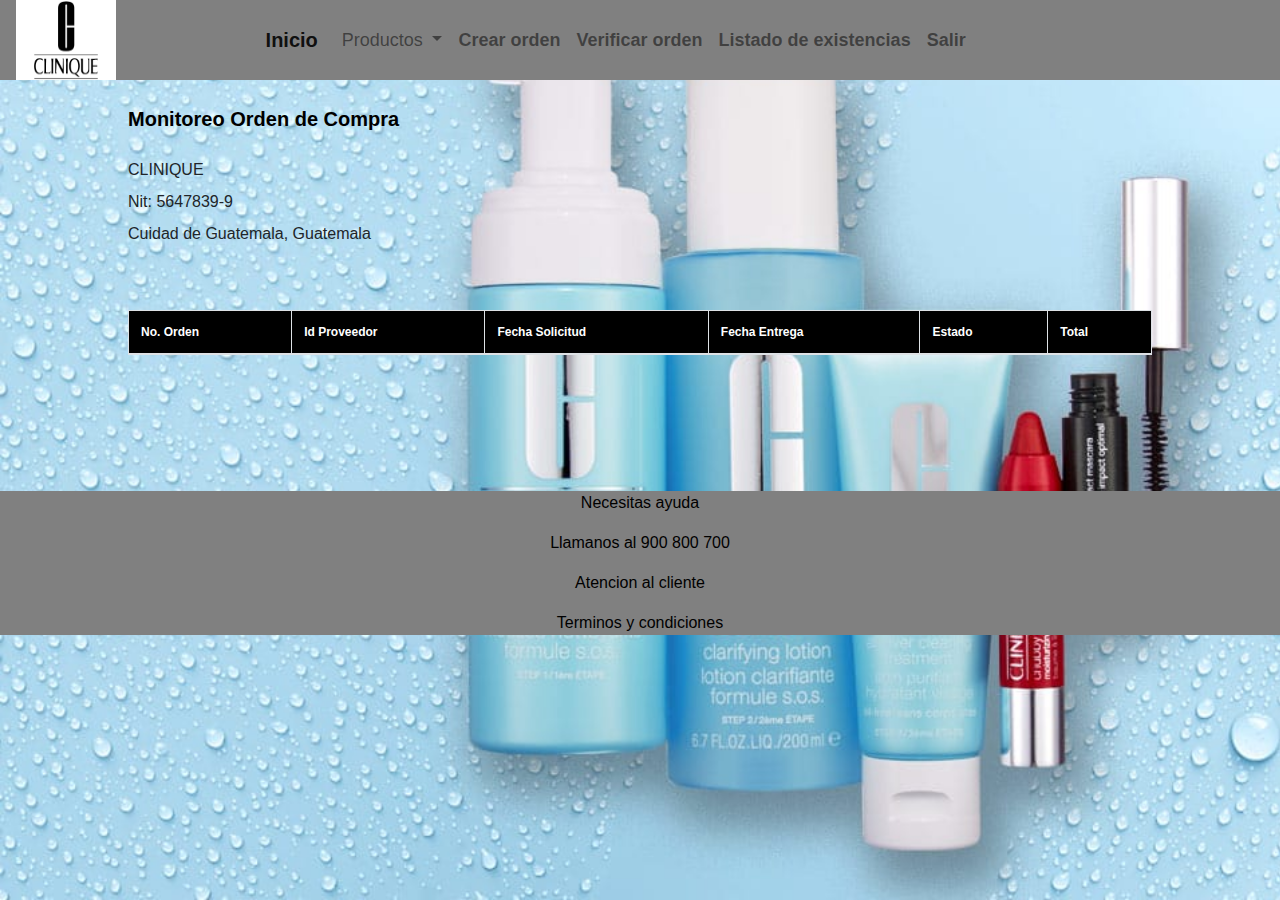
==== pages/monitoreoOrden.html @ 06e7e2b3 "subi proyecto" ====
<!doctype html>
<html lang="en">

<head>
  <meta charset="utf-8">
  <meta name="viewport" content="width=device-width, initial-scale=1, shrink-to-fit=no">

  <link rel="stylesheet" href="https://stackpath.bootstrapcdn.com/bootstrap/4.5.2/css/bootstrap.min.css"
    integrity="sha384-JcKb8q3iqJ61gNV9KGb8thSsNjpSL0n8PARn9HuZOnIxN0hoP+VmmDGMN5t9UJ0Z" crossorigin="anonymous">

  <link rel="stylesheet" type="text/css" href="../style/style.css">

  <title>Monitoreo</title>
</head>

<body class="fondos">
  <header>

    <div>

      <nav class="navbar navbar-expand-lg navbar-light bg-light menumon">
        <div class="encab">
          <img src="../images/logo.png" width=100 height="80" \>
        </div>

        <b><a class="navbar-brand" href="../index.html" target="_blank"> Inicio</a></b>
        <button class="navbar-toggler" type="button" data-toggle="collapse" data-target="#navbarSupportedContent"
          aria-controls="navbarSupportedContent" aria-expanded="false" aria-label="Toggle navigation">
          <span class="navbar-toggler-icon"></span>
        </button>

        <div class="collapse navbar-collapse" id="navbarSupportedContent">
          <ul class="navbar-nav mr-auto color">

            <li class="nav-item dropdown">
              <a class="nav-link dropdown-toggle" href="#" id="navbarDropdownMenuLink" role="button"
                data-toggle="dropdown" aria-haspopup="true" aria-expanded="false">
                Productos
              </a>
              <div class="dropdown-menu" aria-labelledby="navbarDropdownMenuLink">
                <a class="nav-link" href="ingresoProductos.html">Agregar</a>
                <a class="nav-link" href="mostrarProductos.html">Mostrar productos</a>

              </div>
            </li>


            <li class="nav-item">
              <b> <a class="nav-link" href="ordenCompra.html">Crear orden</a></b>
            </li>
            <li class="nav-item">
              <b> <a class="nav-link" href="monitoreoOrden.html">Verificar orden</a></b>
            </li>

            <li class="nav-item">
              <b> <a class="nav-link" href="Existencias.html">Listado de existencias</a></b>
            </li>

            <li class="nav-item">
              <b> <a class="nav-link" href="login.html">Salir</a></b>
            </li>

          </ul>

        </div>
      </nav>
      <br>
      <div class="monOC">
        <b>
          <a>Monitoreo Orden de Compra</a>
        </b>
      </div>

    </div>

  </header>



  <div class="contmonitoreo">
    <br>
    <label>CLINIQUE</label>
    <br>
    <label>Nit: 5647839-9</label>
    <br>
    <label>Cuidad de Guatemala, Guatemala</label>

    <br>
    <br>

    <h3 id="total" style="text-align: right; color:red;"></h3>

    <br>
    <form>
      <table class="table table-bordered table-striped">
        <thead style="background-color: black; color: white; font-size: 12px;">
          <tr>
            <th>No. Orden</th>
            <th>Id Proveedor</th>
            <th>Fecha Solicitud</th>
            <th>Fecha Entrega</th>
            <th>Estado</th>
            <th>Total</th>
          </tr>
        </thead>
        <tbody id="tablaOrdenesBody">

        </tbody>
      </table>

    </form>
  </div>
  <br>
  <br>
  </div>
  <br>
  <br>
  <br>
  <footer class="foomonitoreo">
    <p>Necesitas ayuda</p>
    <p>Llamanos al 900 800 700</p>
    <p>Atencion al cliente</p>
    <p>Terminos y condiciones</p>
  </footer>

  <!-- Optional JavaScript -->
  <!-- jQuery first, then Popper.js, then Bootstrap JS -->
  <script src="https://code.jquery.com/jquery-3.5.1.slim.min.js"
    integrity="sha384-DfXdz2htPH0lsSSs5nCTpuj/zy4C+OGpamoFVy38MVBnE+IbbVYUew+OrCXaRkfj"
    crossorigin="anonymous"></script>
  <script src="https://cdn.jsdelivr.net/npm/popper.js@1.16.1/dist/umd/popper.min.js"
    integrity="sha384-9/reFTGAW83EW2RDu2S0VKaIzap3H66lZH81PoYlFhbGU+6BZp6G7niu735Sk7lN"
    crossorigin="anonymous"></script>
  <script src="https://stackpath.bootstrapcdn.com/bootstrap/4.5.2/js/bootstrap.min.js"
    integrity="sha384-B4gt1jrGC7Jh4AgTPSdUtOBvfO8shuf57BaghqFfPlYxofvL8/KUEfYiJOMMV+rV"
    crossorigin="anonymous"></script>
  <script src="../js/script.js"></script>

  <script>

    cargarOrdenes()</script>


</body>

</html>
---- style/style.css ----
*{
  margin:0px;
  padding:0px;
  }
  
  /*PAGINA PRINCIPAL*/
  /*Body page principal*/
  body{
      width: 100%;
      height: 100%;
  }
  
  body.index
  {
    
    background: url("../images/fondoindex.jpg");
    background-size: cover;
    background-attachment: fixed;
}
body.fondos
  {
    
    background: url("../images/fondo.jpg");
    background-size: cover;
    background-attachment: fixed;
  }
  
  section{
      width: 80%;
      height: 100%;
  }
  .encab{
  float: left;
  width: 20%;
  height: 80px;
  align-items: left;
  }
  
  .padd{
      padding-top: 20px;
  }
  /*Menu de opciones encabezado*/
  .menur
  {
  float:right;
  width: 70%;
  height: 80px;
  margin:0;
  text-align: center;
  font: normal;
  font-size: 30px;
  }
  
  /*Selectores por elemento*/
  
  .menur ul{
      float: right;
  }
  .menur ul a 
  {
      color: white;
      text-decoration: none;
      text-align: center;
      font-size: 25px;
      padding: 10px;
  }
  
  .menu{
      width: 100%;
      height: 80px;
      background-color: gray;
      background:gray;
  }
  /*Selector universal*/
  footer.foodPrin {
  position: relative;
  width: 92%;
  height:60px;
  padding: 50px;
  clear: both;
  background-color: gray;
  color:black;
  text-align: center;
  }
  
  /*Selector por clase, pagina principal*/
  .principal{
      width: 100%;
      height: 1300px;
  
  }
  /*Apartado left*/
  .apartado{
  width: 40%;
  height: 100%;
  float: left;
  text-align: center;
  color:black;
  }
  
  
  .apartado div 
  {
  width: 50%;
  height: 60%;
  padding-top: 30px;
  margin: auto;
  font: bold;
  font-size: 25px;
  }
  
  /*Selector por clase y luego elemento*/
  .apartado img{
      width: 100px;
      height: 130px;
      margin: auto;
      margin-top: 130px;
      
  }
  
  /*Selector por id y luego elemento td*/
  #menu-lateral{
      list-style: none;
      box-shadow: 1px 1px 7px #dadada;
  }
  
  #menu-lateral li{
      display: block;
      padding: 10px 20px;
      border: 1px solid #efefef;
  }
  
  #menu-lateral li a{
      text-decoration: none;
      width: 100%;
      display: block;
      color:black;
      
  }
  /*Selector por id y luego elemento td adicional haciendo un hover sobre el td*/
  #menu-lateral li a:hover{
      background-color: #eec271;
      color: black;
  }
  
  
  .img img
  {
  width: 576px;
  height: 324px;
  margin: auto;
  }
  
  /*Propiedades para el div img*/
  .imagen 
  {
      width: 75%;
      height: auto;
      margin:auto;
      padding-top: 120px;
      font: bold;
      font-size: 25px;
      float: left;
      margin: auto;
      margin-bottom: 20px;
  
      
  }
  
  .imagen img{
      margin-top: 20px;
      width: 100%;
      height: auto;
      display: block;
  }
  
  /*Apartado para article*/
  article {
      width: 60%;
      height: 100%;
      float: right;
  }
  
  article div h3{
      text-align: center;
  }
  
  .parrafo{
      width: 70%;
      height:600px;
      float: left;
      text-align: justify;
      padding:10px;
      margin:auto;
      font: normal;
      font-size: 18px;
  }
  
  /*Pie de la pagina principal*/
  
  
  .grid-header{
      grid-column: 1 7 span 3;
      background-color:gray;;
      text-align: center;
      float: top;
      width: 100%;
  }
  
  
  /*FOMULARIO*/
  /*Tamaño principal del formulario*/
  .form{
  width: 100%;
  height: 50px;
  float: center;
  }
  /*Se aplican a todos los elementos a de la clase menu*/
  .menu a{
      font-size: 30px;
      color: white;
  }
  
  .cuerpo{
      width: 100%;
      height: 100%;
  }
  
  .fregistrar{
      width: 100%;
      height: 850px;
      background: url("../images/fondologin.jpg");
    background-size: cover;
    background-attachment: fixed;
      color: white;
  }
  
  .grid-mein{
    background-color: black;
      grid-template-columns: 1fr 4fr 1fr;
      height: 100%;
      padding: 20px;
      margin:auto;
      border-radius: 4px;
      font-family: calibri;
  
  }
  
  /*Se aplica a todos los elementos h3 de la clase grid-main*/
  .grid-mein h3{
      font-size: 22px;
      margin-bottom: 20px;
  }
  
  .grid-main{
      background-color:rgb(64, 196, 163);
      color: white;
      grid-column: 2;
      grid-row: 1;
      text-align: center;
      height: 500px;
      width: 400px;;
      padding: 30px;
      margin: auto;
      margin-top: 100px;
      border-radius: 4px;
      font-family: calibri;
      color:white;
      border: 1px solid white;
      box-shadow: 1px 1px 10px white;
  }
  
  .fregistrar h3{
  font-size: 22px;
  margin-bottom: 20px;
  margin: auto;
  padding: 0;
  }
  /*Propiedades para gridData*/
  .gridData{
      width: 100%;
      height: 50px;
      background-color: #24303c;
      padding: 12px;
      border-radius: 4px;
      display: grid;
      grid-template-columns: 2fr 6fr;
      margin-bottom: 16px;
      border:1px solid #1656A6;
      font-family: Cambria;
      font-size: 18px;
      color: white;
  }
  /*Selector por elemento*/
  .fregistrar p{
      height: 40px;
  text-align: center;
  font-size: 18px;
  }
  /*Selector por elemento*/
  .fregistrar a{
      color:white;
      text-decoration: none;
  }
  /*Hover para los elementos a de la clase fregistrar*/
  .fregistrar a :hover {
  color: white;
  text-decoration: underline;
  }
  /*Elemento p de la clase fregistrar*/
  .fregistrar p {
  height: 40px;
  text-align: center;
  font-size: 18px;
  }
  /*Selector por clases*/
  .fregistrar .botons{
  width: 100%;
  background-color: #7caef0;
  border: none;
  padding: 10px;
  color: white;
  margin:5px 0px 20px 0px;
  font-size: 16px;
  }
  
  
  /*LOGIN*/
  /*Login principal en esta parte se le da estilo a el login principal*/
  .grid-login{
      background-color:rgb(85, 141, 113);
      color: white;
      grid-column: 2;
      grid-row: 1;
      text-align: center;
      height: 400px;
      width: 400px;;
      padding: 30px;
      margin: auto;
      margin-top: 100px;
      border-radius: 4px;
      font-family: calibri;
      color: white;
      border: 1px solid #020b30;
      box-shadow: 1px 1px 10px #191717;
  }
  
  /*Selector por clase*/
  .form-login{
      color: white;
      grid-column: 2;
      grid-row: 1;
      text-align: center;
      height: 300px;
      width: 300px;;
      margin: auto;
      margin-top: 20px;
      border-radius: 4px;
      font-family: calibri;
      color: white;
      padding-top: 30px;
  }
  /*Selector por clase*/
  .gridD{
      width: 100%;
      height: 50px;
      background-color: rgb(119, 218, 204);
      padding-top: 20px;
      display: grid;
      grid-template-columns: 2fr 6fr;
      margin-bottom: 16px;
      border: 0;
      border-bottom: 1px solid white;
      font-family: Cambria;
      font-size: 15px;  
      color: white; 
  }
  
  .check1{
  padding-top: 40px;
  }
  /*Propiedades para el boton*/
  .boton
  {
      width: 100%;
      background-color: #1656A6;
      border: none;
      padding: 10px;
      color: white;
      margin:5px 0px 20px 0px;
      font-size: 16px;
  }
  /*Utilizamos la clase overf para ayudar a dar las propiedades de hover al elemento a*/
  .overf{
  color: white;
  }
  
  .overf a :hover{
      color: blue;
  }
  
  
  /*PRODUCTOS*/
  /*Parrafo principal, selector por clase*/
  .divparrafo
  {
      width: 100%;
      height:auto;
      float: left;
      text-align: center;
      padding-top:120px;
      margin:auto;
      font: normal;
      font-size: 23px;
      color: #343536;
      
  }
  
  
  
  /*Propiedades de la tabla tableprod es selector por tipo ID ya que anteriormente tenemos otras tablas y esto nos ayudara a identificarlas*/
  #tableprod .td1{
      border:solid 1px #ECEDED;
      width: 120px;
      height: 100px;
      text-align: center;
      font: bold;
  }
  
  /*Selector tipo ID para manipular esta tabla*/
  #tableprod .td2{
      border:solid 1px #ECEDED;
      width: 600px;
      height: 100px;
      text-align: center;
      font: bold;
      font-size: 25px;
  }
  
  /*Elemento h6 de la clase td2*/
  .td2 h6 {
      text-align: left;
      font: bold;
      font-size: 20px;
      padding: 10px;
      color:black;
  }
  /*Elemento p de la clase rd2*/
  .td2 p {
      text-align: left;
      font: bold;
      font-size: 15px;
      padding: 0px 10px;
      color:black;
  }
  
  .pa{
      width: 20px;
      height: 20px;
      text-align: right;
      font-size: 15px;
      padding-left: 10px;
      color:black;
      font-weight: 600;
  }
  
  #tmenu td:hover{
      background-color: #454043;
      color: #ecc986;
  }
  
  
  
  
  
  /*PRODUCTOS OPCION 2*/
  /*Selector por id y luego elemento td*/
  
  .principalpag2{
      margin: auto;
      width: 100%;
      height:1400px;
      text-align: center;
      background-color:white;
      margin-top: 80px;
  
  }
  
  .divparrafo{
      width: 100%;
      height:auto;
      text-align: center;
      padding-top:120px;
      margin:auto;
      font: normal;
      font-size: 23px;
      color: #343536;
      display: inline-block;
  }
  
  #productos2{
      display: block;
      width: 100%;
  }
  
  .tarjeta-producto{
    
      border: 1px solid #efefef;
      padding: 15px;
      margin-bottom: 10px;
      box-shadow: 4px 2px 10px #847e7e;
  
  }
  
  .tarjeta-producto img{
      margin: 0 auto;
      width: 300px;
  }
  
  
  .tarjeta-producto .tarjeta-titulo{
      display: block;
      height: 30px;
  }
  
  .tarjeta-producto .tarjeta-titulo h6{
      float: left;
      font-size: 20px;
  }
  
  .tarjeta-producto .tarjeta-titulo span{
      float: right;
      color: #f1c166;
      font-weight: 600;
  }
  
  .tarjeta-producto .tarjeta-descripcion{
      text-align: left;
      display: block;
  }
  
  .tarjeta-producto .tarjeta-descripcion p{
      font-size: 16px;
  }
  
  .tableproducto{
      border:solid 1px #ECEDED;
      width: 400;
      height: 200px;
      text-align: center;
      font: bold;
      display: inline-block;
      margin: auto;
  }
  
  
  
  #tableproducto .tdP1{
      border:solid 1px black;
      width: 1400px;
      height: 300px;
      text-align: center;
      font: bold;
    
  
  }
  
  .tdP1 h6{
      text-align: left;
      font: bold;
      font-size: 20px;
      padding: 0px;
      color: #343536;
  }
  
  .tdP1 p {
      text-align: left;
      font: bold;
      font-size: 15px;
      padding: 0px 10px;
      color: #515256;
  }
  
  .prod
  {
      padding-top: 100px;
  }
  
  /*Paginas adicionales de compras*/
  
  .menuCompras
  {
      width: 100%;
      height: 80px;
      background-color: gray;
      border:solid 1px black;
      background: linear-gradient(gray, #8D898B);   
  }
  
  .titleP{
  color: white;
  font-size:30px;
  }
  
  .menuCompras ul{
      float: right;
  }
  .menuCompras ul a 
  {
      color: white;
      text-decoration: none;
      text-align: center;
      font-size: 18px;
      padding: 10px 10px;
  
  }
  
  .contenedor
  {
  width: 80%;
  height: 100%;
  margin: auto;
  padding: 50px;
  }
  
  footer.catP {
      position: relative;
      width: 100%;
      clear: both;
      background-color: gray;
      color:black;
      text-align: center;
      }
  
  
  .foomonitoreo
  {
      position: relative;
      width: 100%;
      clear: both;
      background-color: gray;
      color:black;
      text-align: center;
  }
  
  .contmonitoreo{
  width: 80%;
  height: 100%;
  margin: auto;
  
  }
  
  .monOC{
      color: black;
      padding-left: 10%;
      font-size: 20px;
      position: relative;
  }
  
  .new{
  padding-top: 50px;
  font-size: 15px;
  color: #454043;
  height: 50%;
  }
  
  .menumon{
      width: 100%;
      height: 80px;
      font-size: 18px;
      color: black;
      background: linear-gradient(gray, gray);
  }
  
  .color{
      color: black;
  }
  
  .dato{
  width: 30%;
  }
  
  .btnoc{
      
      align-items: center; 
      background: #72b4f1;
      border: 1px solid #72b4f1;
  }
  
  .btnmon{
      width: 20%; 
      text-align: center;
  }
  
  @media (max-width: 1024px){
    #navbarSupportedContent{
      z-index: 10;
      background: #fff;
      padding: 10px;
      border: 1px solid #eee;
    }
    
    .encab {
      width: auto;
      margin-top: -8px
  }
  
  
  
  /*Responsive los elementos van a cambiar de tamaño al llegar a un tamaño de 767px en la cual se podra visualizar tambien en un celular*/
  @media (max-width: 995px){
      /*Elemento a, ul de la clase menur*/
      .menur ul a {
          color: white;
          text-decoration: none;
          text-align: center;
          font-size: 20px;
          padding: 10px;
      }
  
      .encab {
          width: auto;
  
      }
      .form {
          width: 70%;
          float: right;
      }
      .menu a {
          font-size: 20px;
          color: white;
          transform: translateY(40%);
          display: block;
      }
      /*div principal*/
      .principal{
          height: auto;
      }
      .apartado {
          width: 100%;
          height: auto;
      }
  
      .apartado div{
          width: calc(100% - 20px);
          padding: 10px;
          height: auto;
      }
  
      article{
          width: calc(100% - 20px);
          padding: 10px;
          height: auto;
      }
      /*Se cambiara a la imagen y el parrafo del article*/
      article .imagen,
      article .parrafo{
          width: calc(100% - 20px);
      }
  
      .parrafo{
          height: auto;
      }
  
  
      footer{
          display: inline-block;
      }
  
  
      .grid-login{
          width: calc(95% - 60px);
      }
  
      .grid-main{
          width: calc(95% - 60px);
      }
  
      .dato{
          width: 50%;
          }
  
   .btnmon{
       width: 30%; 
      text-align: center;
      }
      .otro{
              width: 100%; 
              text-align: left;
      }
  }
  
  @media (max-width: 330px){
  .container{
      width: 100%;
      background-color: violet;
      
  }
  .contmonitoreo{
      width: 100%;
      height: 50%;
      margin: auto;
      
      }
  
  .dato{
      width: 100%;
      }
  
  }
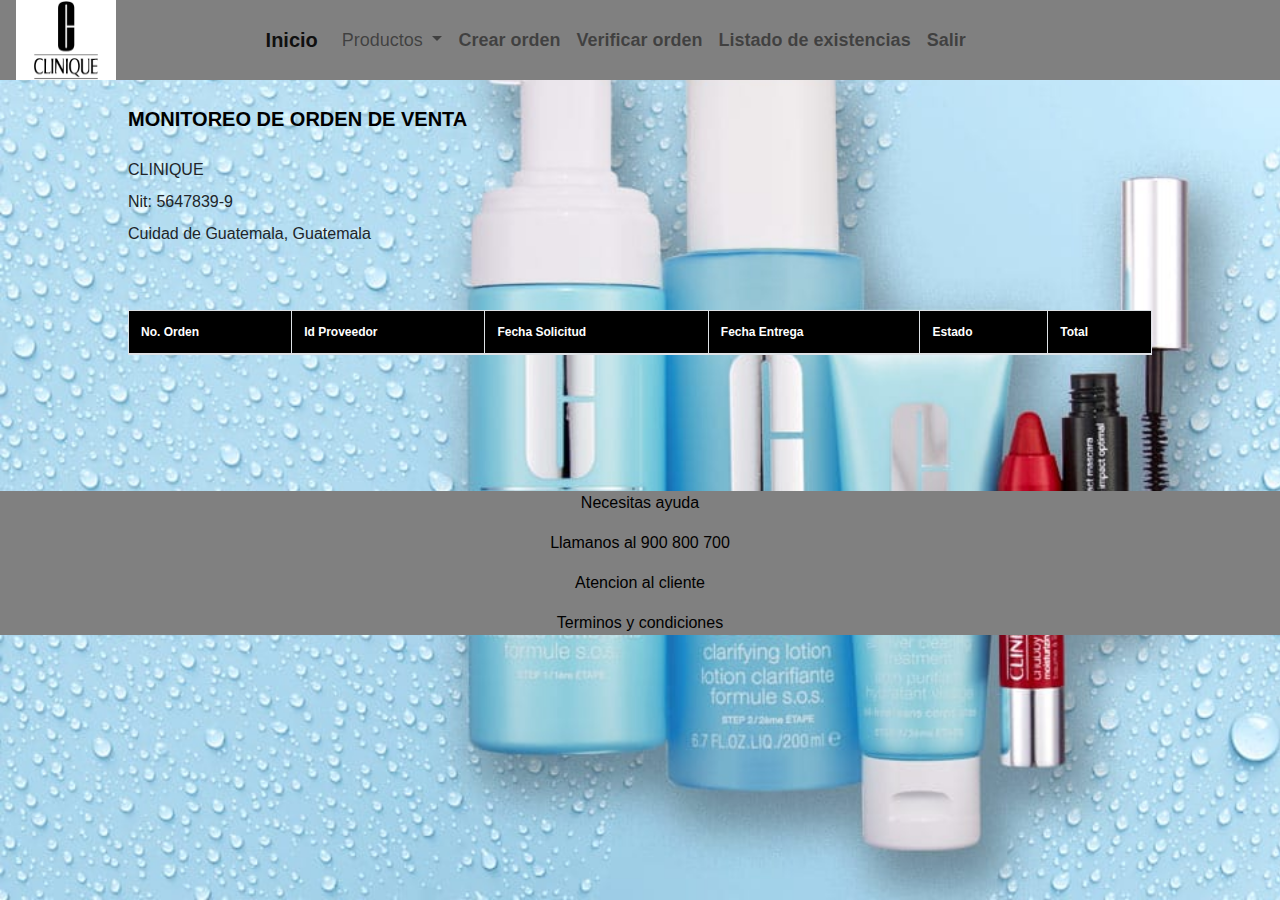
==== commit b2ecb538: "subo proyecto" ====
--- a/pages/monitoreoOrden.html
+++ b/pages/monitoreoOrden.html
@@ -38,7 +38,7 @@
                 Productos
               </a>
               <div class="dropdown-menu" aria-labelledby="navbarDropdownMenuLink">
-                <a class="nav-link" href="ingresoProductos.html">Agregar</a>
+                <a class="nav-link" href="AgregarProductos.html">Agregar</a>
                 <a class="nav-link" href="mostrarProductos.html">Mostrar productos</a>
 
               </div>
@@ -46,7 +46,7 @@
 
 
             <li class="nav-item">
-              <b> <a class="nav-link" href="ordenCompra.html">Crear orden</a></b>
+              <b> <a class="nav-link" href="ordenVenta.html">Crear orden</a></b>
             </li>
             <li class="nav-item">
               <b> <a class="nav-link" href="monitoreoOrden.html">Verificar orden</a></b>
@@ -67,7 +67,7 @@
       <br>
       <div class="monOC">
         <b>
-          <a>Monitoreo Orden de Compra</a>
+          <a>MONITOREO DE ORDEN DE VENTA</a>
         </b>
       </div>
 
